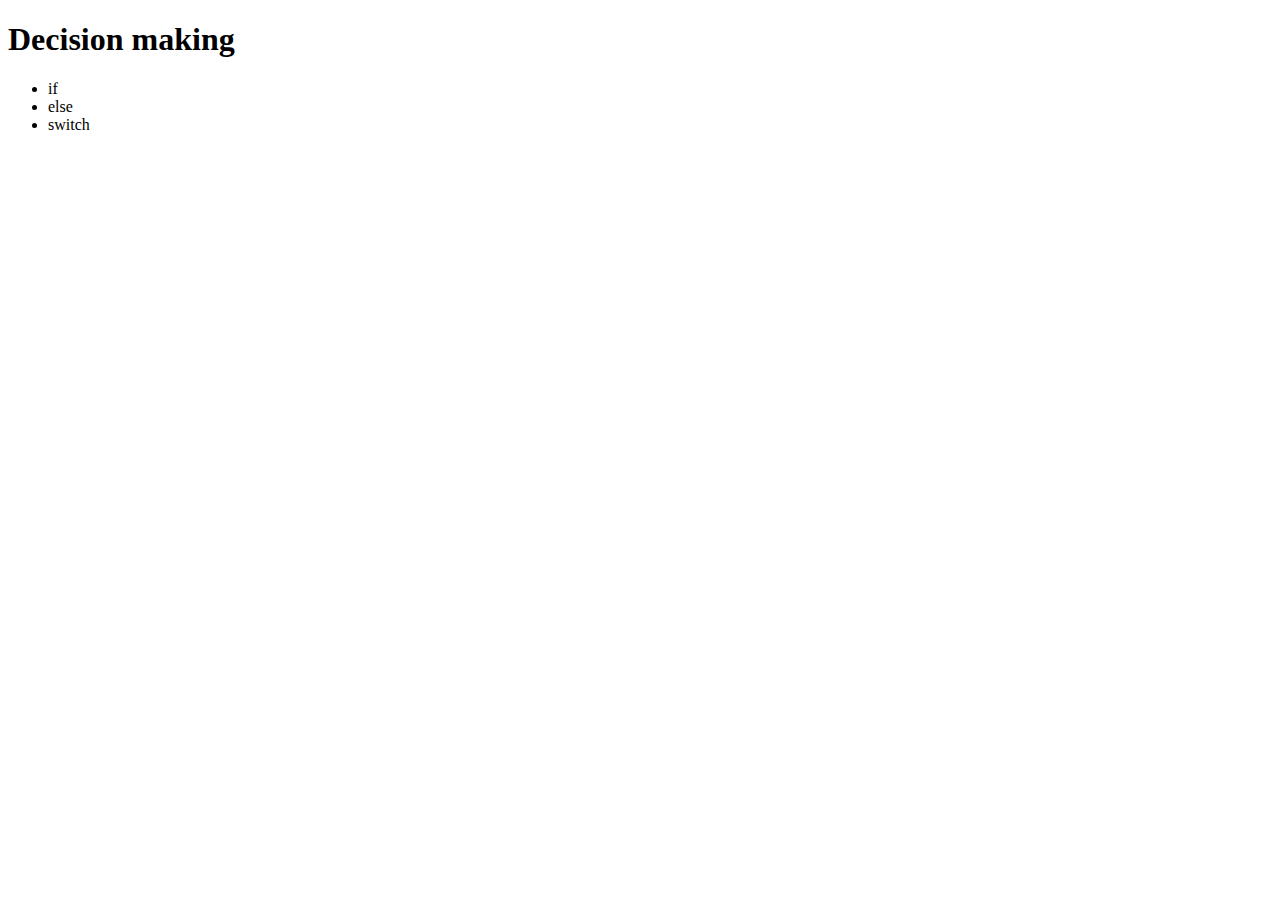
==== index.html @ 8ea47c6b "js notes" ====
<!DOCTYPE html>
<html lang="en">
<head>
    <meta charset="UTF-8">
    <meta name="viewport" content="width=device-width, initial-scale=1.0">
    <script src="switch.js"></script>
    <title>Decision Making</title>
</head>
<body>
    <h1>Decision making</h1>
    <ul>
        <li>if</li>
        <li>else</li>
        <li>switch</li>
    </ul>    
</body>
</html>
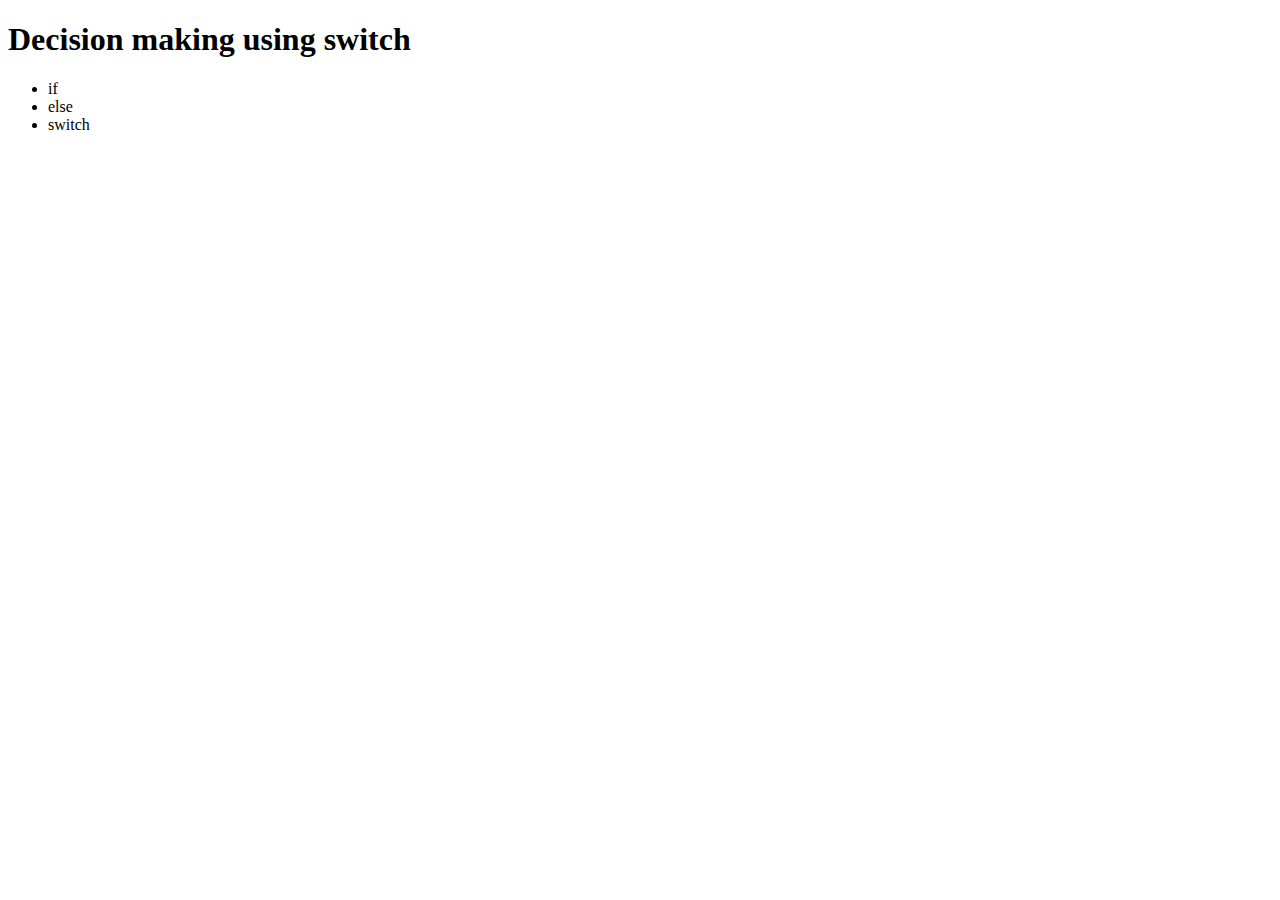
==== commit 9a872f58: "switch-with-input:" ====
--- a/index.html
+++ b/index.html
@@ -3,11 +3,11 @@
 <head>
     <meta charset="UTF-8">
     <meta name="viewport" content="width=device-width, initial-scale=1.0">
-    <script src="switch.js"></script>
-    <title>Decision Making</title>
+    <script src="switch-with-input.js"></script>
+    <title>Decision Making using  Switch</title>
 </head>
 <body>
-    <h1>Decision making</h1>
+    <h1>Decision making using switch</h1>
     <ul>
         <li>if</li>
         <li>else</li>
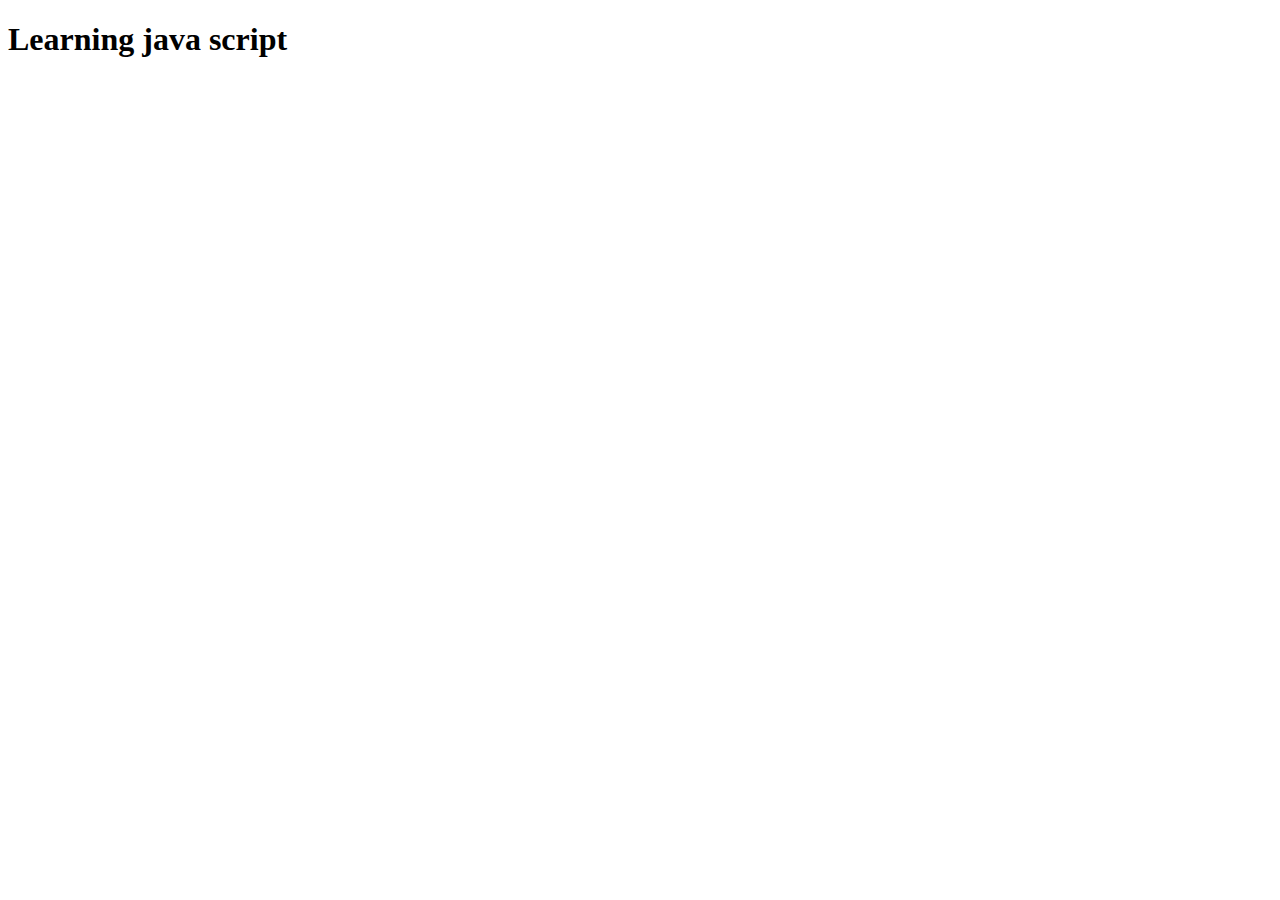
==== commit 2d3f0762: "new programs" ====
--- a/index.html
+++ b/index.html
@@ -3,15 +3,11 @@
 <head>
     <meta charset="UTF-8">
     <meta name="viewport" content="width=device-width, initial-scale=1.0">
-    <script src="switch-with-input.js"></script>
-    <title>Decision Making using  Switch</title>
+    <script src="objects.js"></script>
+    <title>Java script course</title>
 </head>
 <body>
-    <h1>Decision making using switch</h1>
-    <ul>
-        <li>if</li>
-        <li>else</li>
-        <li>switch</li>
-    </ul>    
+    <h1>Learning java script</h1>
+   
 </body>
 </html>